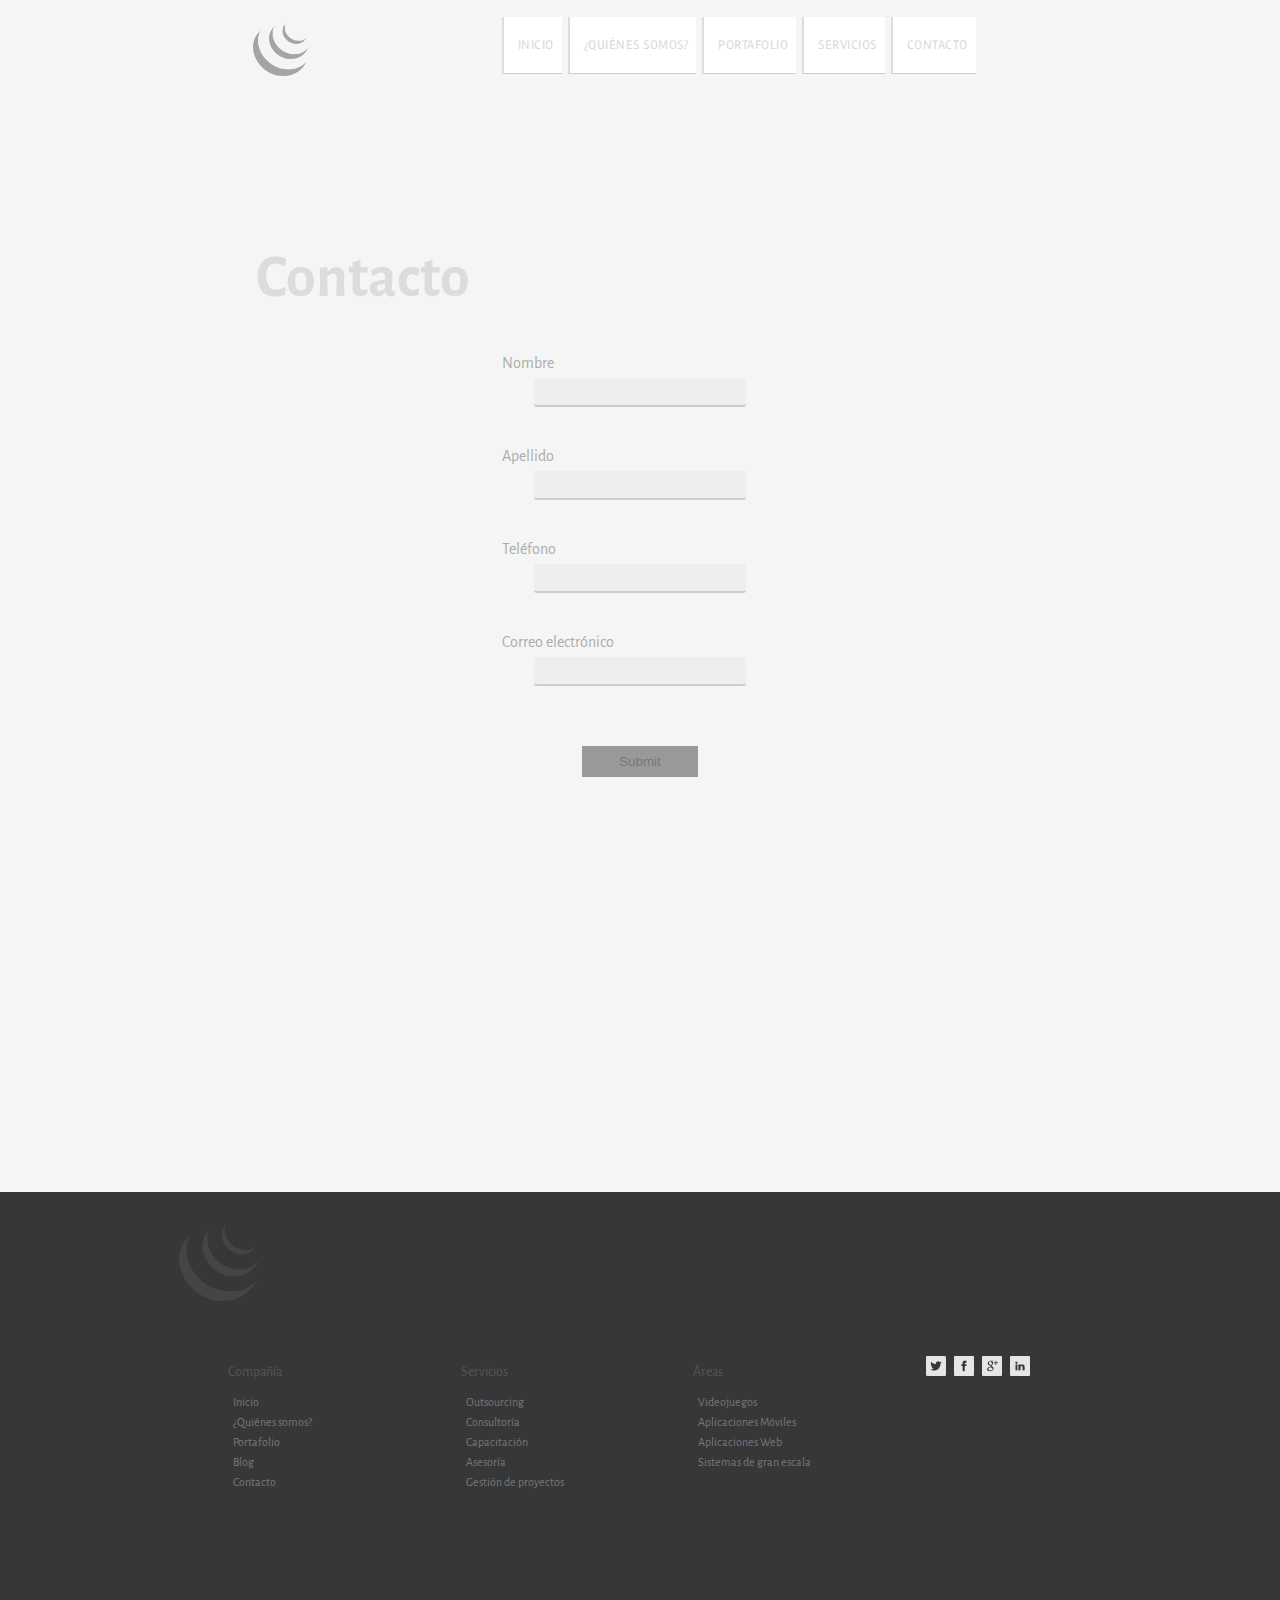
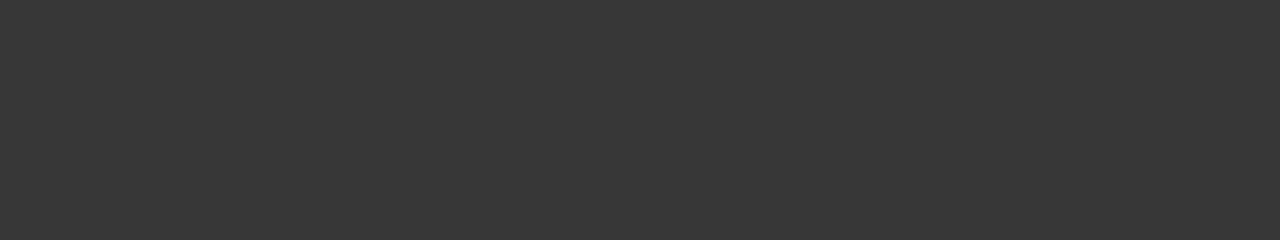
==== contacto.html @ 2f2dfaa4 "Mi primer checkout" ====
<!DOCTYPE html>
<html lang="es">
<head>
    <meta charset="utf-8">
    <meta http-equiv="Content-Type" content="text/html">
    <meta name="viewport" content="width=device-width, user-scalable=no, initial-scale=1">
    <title>mmLab</title>   
    <link rel="icon" href="images/icons/favicon.ico" type="image/x-icon" /> 
</head>

<body>
    <div id="container">
        <header>
            <div id="headerContainer">
                <div id="logoContainer">
                    <div id="logo">
                        <img src="images/icons/logojQuery.png" alt="mmLogo" />
                    </div>
                </div>
                <div id="nav">
                    <ul>
                        <li><a href="index.html">INICIO</a></li>
                        <li><a href="empresa.html">¿QUIÉNES SOMOS?</a></li>
                        <li><a href="portafolio.html">PORTAFOLIO</a></li>
                        <li><a href="servicios.html">Servicios</a></li>
                        <li><a href="contacto.html">CONTACTO</a></li>
                    </ul>
                </div>
            </div>
        </header>
        <div id="contenido">
            <div id="serviciosTitle">
                        <p>Contacto</p>
                    </div>
            <div id="formaContainer">
                <form name="forma" onsubmit="OnSubmitForm();">
                    <section class="forma-input">
                        <label>Nombre</label>
                        <input type="text" name="nombre" required />
                    </section>
                    <section class="forma-input">
                        <label>Apellido</label>
                        <input type="text" name="apellido" required />
                    </section>
                    <section class="forma-input">
                        <label>Teléfono</label>
                        <input type="number" name="tel" required />
                    </section>
                    <section class="forma-input">
                        <label>Correo electrónico</label>
                        <input type="email" name="email" required />
                    </section>
                    <section class="forma-input">
                        <input type="submit" value="Submit">
                    </section>
                </form>            
            </div>
        </div>
        <footer>            
            <div class="fondo-full"></div>
            <div class="footer-data">
                <div id="footerImg">
                    <img src="images/icons/logojQuery.png" alt="mmLogo" />
                </div>
                <div id="footer-info">                    
                    <div class="footer-section">
                        <p class="footer-title">Compañía</p>
                        <p class="footer-brand"><a href="#">Inicio</a><br/><a href="#">¿Quiénes somos?</a><br/><a href="#">Portafolio</a><br/><a href="#">Blog</a><br/><a href="#">Contacto</a></p>
                    </div>
                    <div class="footer-section">
                        <p class="footer-title">Servicios</p>
                        <p class="footer-brand"><a href="#">Outsourcing</a><br/><a href="#">Consultoría</a><br/><a href="#">Capacitación</a><br/><a href="#">Asesoría</a><br/><a href="#">Gestión de proyectos</a></p>
                    </div>
                    <div class="footer-section">
                        <p class="footer-title">Áreas</p>
                        <p class="footer-brand"><a href="#">Videojuegos</a><br/><a href="#">Aplicaciones Móviles</a><br/><a href="#">Aplicaciones Web</a><br/><a href="#">Sistemas de gran escala</a></p>
                    </div>
                    <div class="footer-section">
                        <div id="socialF">
                            <a href="#"><img src="images/icons/twitterF.png" alt="twitter" /></a>
                            <a href="#"><img src="images/icons/faceF.png" alt="facebook" /></a>
                            <a href="#"><img src="images/icons/googleF.png" alt="google" /></a>
                            <a href="#"><img src="images/icons/linkF.png" alt="link" /></a>
                        </div>
                    </div>
                </div>
            </div>
        </footer>
    </div>
</body>
</html>
<link href="css/app.css" rel="stylesheet" type="text/css" />
<link href="css/forma.css" rel="stylesheet" type="text/css" />
<link rel="stylesheet" media="(min-width: 1280px)" href="css/indexWidthBig.css" />
<link rel="stylesheet" media="(max-width: 768px)" href="css/indexWidthMedium.css" />
<link rel="stylesheet" media="(max-width: 581px)" href="css/indexWidthSmall.css" />
<link rel="stylesheet" media="(max-width: 320px)" href="css/indexWidthSmallest.css" />
<script type="text/javascript" src="js/jquery.min.js"></script>
<script type="text/javascript" src="js/app.js"></script>
<link href='https://fonts.googleapis.com/css?family=Alegreya+Sans:400,500,300,700,800' rel='stylesheet' type='text/css'>
<link href='https://fonts.googleapis.com/css?family=Rambla:400,700' rel='stylesheet' type='text/css'>
---- css/app.css ----
* {
    margin: 0;
    padding: 0;
    transform-origin: 0px 0px 0px;
    box-sizing: content-box;
}

body {
    background: rgb(250, 250, 250);
    /*box-shadow: inset 0px 0px 0px 5px rgb(33, 103, 153);*/
    height: 100vh;
    background: rgb(250, 250, 250);
    color: rgb(173, 173, 173);
    background: rgb(245, 245, 245);
    font-family: 'Alegreya Sans', sans-serif;
    font-weight: 400;
}

#container {
    max-width: 1024px;
    width: 100%;
    display: block;
    margin: 0 auto;
}

header {
    height: 18vh;
    letter-spacing: .5px;
    font-family: 'Rambla', sans-serif;
    font-weight: 400;
    width: 100%;    
}

header #headerContainer {
    max-width: 960px;
    display: block;
    margin: 0px auto;
    height: 14vh;
    padding-top: 1vh;    
}

header #logoContainer {
    width: 25%;
    display: inline-block;
}

header #logo {
    max-width: 55px;
    width: 100%;
    padding: 14px;
    display: block;
    margin: 0 auto;
}

header #logo img {
    width: 100%;
}

#nav {
    display: inline-block;
    width: 70%;
}

#nav ul {
    list-style: none;
    display: table;
    margin: 0 auto;
}

#nav ul li {
    display: block;
    float: left;    
    margin: 2px;
    padding: 8px;
    padding-left: 14px; 
    background: rgb(255, 255, 255);
    border-left: 2px solid #DDD;
    border-bottom: 1px solid #CCC;
    height: 40px;
    text-transform: uppercase;
    cursor: pointer;
    margin-right: 4px;
}

#nav ul li a {
    color: rgb(220, 220, 220);
    line-height: 40px;
    font-size: 13px;
}

#dataContainer {
    margin-top: 8rem;
}

#inicio {
    width: 90%;
    font-size: 1.8em;
    display: flex;
    margin: 0 auto;
    min-height: 100vh;    
}

#inicio div {
    
}

#inicioTitle {
    max-width: 420px;
    font-weight: 300;
    line-height: 40px;
    font-size: 32px;
}

#display {
    height: 17rem;    
    width: 30rem;
}


#social {
    margin-top: 2rem;
}

#social img {
    display: inline;
    max-width: 30px;
    transition: all .2s;
}

#areas {
    margin-top: 1rem;
    width: 98%;
    margin: 0 auto;
    padding-top: 8vh;
    display: block;
    height: 20rem;
    min-height: 100vh;
}

#areas .fondo-full {
    background: rgb(77, 77, 77);
    height: 20rem;
    left: 0;
    right: 0;
    z-index: -1;
    padding-top: 2vh;
    min-height: 100vh;
}

#areasTitle {
    font-size: 60px;
    max-width: 75%;
    margin: 0 auto;
    padding: 30px;
    color: #444;
    font-weight: bold;
    margin-top: 5px;
}


#areasContainer {
    margin-top: 5vh;    
    display: flex;
}

.area-cuadro {
    width: 30%;
    max-width: 30%;
    font-size: 1.2em;
    font-weight: 300;
    text-align: center;
    height: 30vh;
    color: rgb(233, 233, 233);
    background: rgba(93, 93, 93, .8);
    margin: 2px;
    padding-top: 10px;
    padding-bottom: 10rem;
}

.code {
    font-size: 12px;
}

.area-cuadro p {
    height: 80px;
    display: block;
    margin-top: 20px;
    font-size: 16px;
    color: rgb(170, 170, 170);
}

.area-cuadro img {
    max-width: 70px;
    display: block;
    margin: 0 auto;
    width: 100%;
    margin-top: 1vh;
}

.data-title {
    height: 110px;
    font-size: 1.8em;
    color: rgb(99, 99, 99);
}

#serviciosTitle {
    font-size: 60px;
    max-width: 75%;
    margin: 0 auto;
    padding: 30px;
    color: rgb(220, 220, 220);
    font-weight: bold;
    margin-top: 50px;
}

.data-title p {
    padding-top: 2rem;
    border-bottom: 2px solid rgb(233, 233, 233);
    width: 120px;
    padding-bottom: 7px;
    display: block;
    margin: 0 auto;
    font-weight: 300;
}

.data-title .fondo-full {
    background: rgb(245, 245, 245);
    height: 100px;
    left: 0;
    right: 0;
    z-index: -1;
    padding-top: 2vh;
}

#serviciosSection .fondo-full {
    background: rgb(245, 245, 245);
}

#bases {
    color: rgb(47, 60, 70);
}

#bases p {
    border-bottom: 2px solid rgb(47, 60, 70);
}


#bases .fondo-full {
    background: rgb(243, 243, 243);
}



.data-div {
    width: 94%;
    margin: 0 auto;
    display: block;
    border-top: 1px solid rgba(233, 233, 233, 0);
}


.data-div .fondo-full {
    left: 0;
    right: 0;
    z-index: -1;
    padding-top: 2vh;
    height: 100vh;
    background: rgb(245, 245, 245);  
}

.data-div .info-container {
    display: block;
    z-index: 3;
    margin-top: 12vh;
    margin-bottom: 12vh;
    display: flex;
}

.data-div .info-container .info-image {
    width: 45%;
}

.data-div .info-container .info-image img {
    max-width: 160px;
    display: block;
    margin: auto auto;
    width: 100%;
    margin-top: 16%;
    opacity: .5;
}

.data-div .info-container .info {
    padding: 12px;
    color: rgb(210, 210, 210);
    border-left: 4px solid rgb(220, 220, 220);
}

.data-div:nth-child(odd) .info-container .info {
    border-left: 4px solid rgb(188, 188, 188);    
    color: rgb(199, 199, 199);
}

.data-div:nth-child(odd) .info-container .info .info-titulo {
    color: #CCC;
}

.info-container .info .info-titulo {
    font-family: 'Rambla', sans-serif;
    font-size: 2em;
    color: #CCC;
    font-weight: 300;
    letter-spacing: 1px;
    font-weight: 400;
}

.info-data-container {
    padding: 10px;
}

.info-data-container .info-data {    
    font-weight: 400;
    line-height: 28px;
}

#nosotrosTitle {
    font-size: 60px;
    max-width: 75%;
    margin: 0 auto;
    padding: 30px;
    color:#444;
    font-weight: bold;
    margin-top: 50px;
}

.empresa-div {
    width: 94%;
    margin: 0 auto;
    display: block;
    min-height: 100vh;
    border-top: 1px solid rgba(233, 233, 233, 0);
}

.empresa-div .fondo-full {
    left: 0;
    min-height: 100vh;
    right: 0;
    z-index: -1;
    padding-top: 2vh;
    height: 160vh;
    background: rgb(77, 77, 77);  
}

#valores {
    display: flex;
    margin-top: 40px;
}

#valores div {
    width: 32%;
    text-align: center;
    height: auto;
    border-radius: 5px;
    margin: 10px;
}

#valores div:nth-child(even) {
    background: rgb(220, 220, 220);
}

#valores div:nth-child(even) p {
    color: #BBB;
}

#valores p {
    color: #666;
    font-weight: bold;   
    line-height: 80px;     
}

#profesional {
    font-size: 1.2em;
    font-weight: 400;
    max-width: 480px;
    width: 100%;
    display: block;
    margin: 0 auto;
    line-height: 30px;
    color: #777;
}

#eficiencia {
    text-align: center;
    font-size: large;
}

#codigoLimpio {
    text-align: center;
    font-size: large;
}

.filosofia {
    max-width: 400px;
    display: block;
    margin: 0 auto;
    color: rgb(99, 99, 99);
    line-height: 40px;    
}

.filosofia p {
    padding: 8px;
}

#mensaje {
    max-width: 520px;
    margin: 0 auto;
    font-size: .8em;
    line-height: 25px;
    font-weight: 300;
    padding: 5px;
    border-top: 5px solid rgb(99, 99, 99);
    padding-top: 22px;
    padding-bottom: 30px;
    color: #777;
}

.cita {
    text-align: right;
    font-size: smaller;
    font-style: italic;
    font-weight: 400;
    letter-spacing: 1px;
    color: #aaa;
}

.blink {
    animation: blink .4s linear infinite alternate;
}

footer {
    margin-top: 5rem;
    min-height: 300px;
}

footer .fondo-full {
    left: 0;
    right: 0;
    z-index: -1;
    padding-top: 2vh;
    min-height: 70vh;
    background: rgb(55, 55, 55); 
}

footer .footer-data {
    width: 90%;
    display: block;
    margin: 0 auto;
    padding-top: 2rem;
}

#footerImg {
    max-width: 80px;
    display: block;
}

#footerImg img {
    width: 100%;
}

#footer-info {
    display: table;
    margin: 0 auto;
    margin-top: 5%;
    font-size: 12px;
    width: 90%;
}

.footer-section {
    max-width: 220px;
    width: 28%;
    display: table-cell;
}

#socialF {
    display: flex;
}

#socialF a {
    width: 20px;
    height: 20px;
    display: block;
    margin: 4px;
}

#socialF img {
    max-width: 20px;
    transition: all .2s;
}

.footer-title {
    font-size: 14px;
    color: #555;
    padding: 3px;
}

.footer-brand {
    padding: 8px;
    line-height: 20px;
}

.footer-brand a {
    color: #777;
}

.separador {
    min-height: 140px;
}

.separador .fondo-full {
    background: rgb(90, 80, 90);
    height: 140px;
    left: 0;
    right: 0;
    z-index: -1;
    padding-top: 2vh;
}

a {
    text-decoration: none;
    color: rgb(12, 60, 90);
}

.cursiva {
    font-style: italic;
}

.oscura {
    font-weight: bolder;
}

.fondo-full {
    position: absolute;
}

.software {
    color: #444;
}

#contenido {
    min-height: 100vh;
}

@keyframes blink {
   from { opacity: 1; }
   to { opacity: .1; }
}
---- css/forma.css ----
#formaContainer {
    max-width: 512px;
    width: 90%;
    display: block;
    margin: 0 auto;
}

.forma-input {
    display: block;
    padding: 10px;
    width: 90%;
    margin: 0 auto;
    margin-bottom: 10px;
}

.forma-input label {
    display: block;
    width: 60%;
    margin: 0 auto;
}

.forma-input input[type="text"], input[type="email"], input[type="number"] {
    width: 200px;
    display: block;
    margin: 0 auto;
    margin-top: 5px;
    margin-bottom: 10px;
    padding: 6px;
    color: #999;
    border: none;
    border-bottom: 2px solid #CCC;
    background: #EEE;
    border-radius: 3px;
}

input[type="submit"] {
    width: 100px;
    margin: 0 auto;
    display: block;
    margin-top: 20px;
    border: none;
    background: #999;
    padding: 8px;
    color: #777;
    cursor: pointer;
}

input[type="submit"]:hover {
    background: #EEE;
}
---- css/indexWidthBig.css ----
.empresa-div .fondo-full {
    height: 100vh;
}
---- css/indexWidthMedium.css ----
header {
    height: auto;
}

header #headerContainer {
    height: auto;
}

header #logoContainer {
    width: 90%;
    display: block;
    margin: 0 auto;
}

#nav {
    margin: 0 auto;
    margin-top: 30px;
    display: block;
}


#nav ul li {    
    display: inline-block;
    margin: 2px;
}

#dataContainer {
    margin-top: 2rem;
}

#inicio {
    display: block;
    margin-top: 40px;
}

#inicioTitle {
    max-width: 720px;
    text-align: center;
    margin-top: 10%;
}

#display {
    width: 100%;
    height: 20%;
}

#areasContainer {
}

.area-cuadro {
}

.empresa-div .fondo-full {
    height: 140%;
}

header {
    letter-spacing: 0;
}


header #logo {
    max-width: 80px;
}
---- css/indexWidthSmall.css ----
#nav ul li {
    width: 90%;
    padding: 0;
    display: block;
    margin: 0;
    margin-top: 8px;
}

#nav ul li a {
    margin-left: 10px;
}

.empresa-div .fondo-full {
    height: 185%;
}

.data-div .info-container {
    display: block;
}

.data-div .info-container .info-image {
    margin: 0 auto;
}

.data-div .info-container .info {
    border-left: 0px solid rgb(47, 60, 70);
    margin-top: 10vh;
    font-size: 18px;
}

.data-div:nth-child(odd) .info-container .info {
    border-left: 0px solid rgb(240, 240, 240);
}

.info-container .info .info-titulo {
    text-align: center;
}

.info-data-container {
    padding: 10px;
}

#mensaje {
    font-size: 1em;
}

#areasContainer {
    margin-top: 5vh;
    display: block;
}

#areas {
    height: auto;
}

.area-cuadro {
    width: 90%;
    max-width: 90%;
    height: 130px;
    margin: 0 auto;
    font-size: 1.8em;
    margin-top: 20px;
    padding-top: 30px;
}

.area-cuadro img {
    max-width: 90px;
}

#areas .fondo-full {
    height: 260vh;
}

.info-data-container .info-data {
    max-width: 420px;
    width: 100%;
    margin: 0 auto;
}

.area-cuadro img {
    padding: 20px;
}

.data-title {
    height: 210px;
    font-size: 3em;
    padding-top: 30px;
}

.data-title p {
    width: 80%;
    border-bottom: 3px solid #444 !important;
}

.footer-section {
    max-width: 320px;
    width: 58%;
    display: block;
    margin: 0 auto;
    font-size: 1.2em;
    padding: 10px;
    margin-top: 10px;
    margin-bottom: 10px;
    border-bottom: 2px solid #444;
}

footer .fondo-full {

    min-height: 120vh;
}
---- css/indexWidthSmallest.css ----
#nav {
    display: block;
}

header #logoContainer {
    width: 46%;
    display: block;
    margin: 0 auto;
    text-align: center;
}

#valores div {
    width: 90%;
    font-size: 1.2em;
}

#valores {
    display: block;
    margin-top: 40px;
    width: 90%;
    margin: 0 auto;
}

#profesional {
    text-align: center;
}
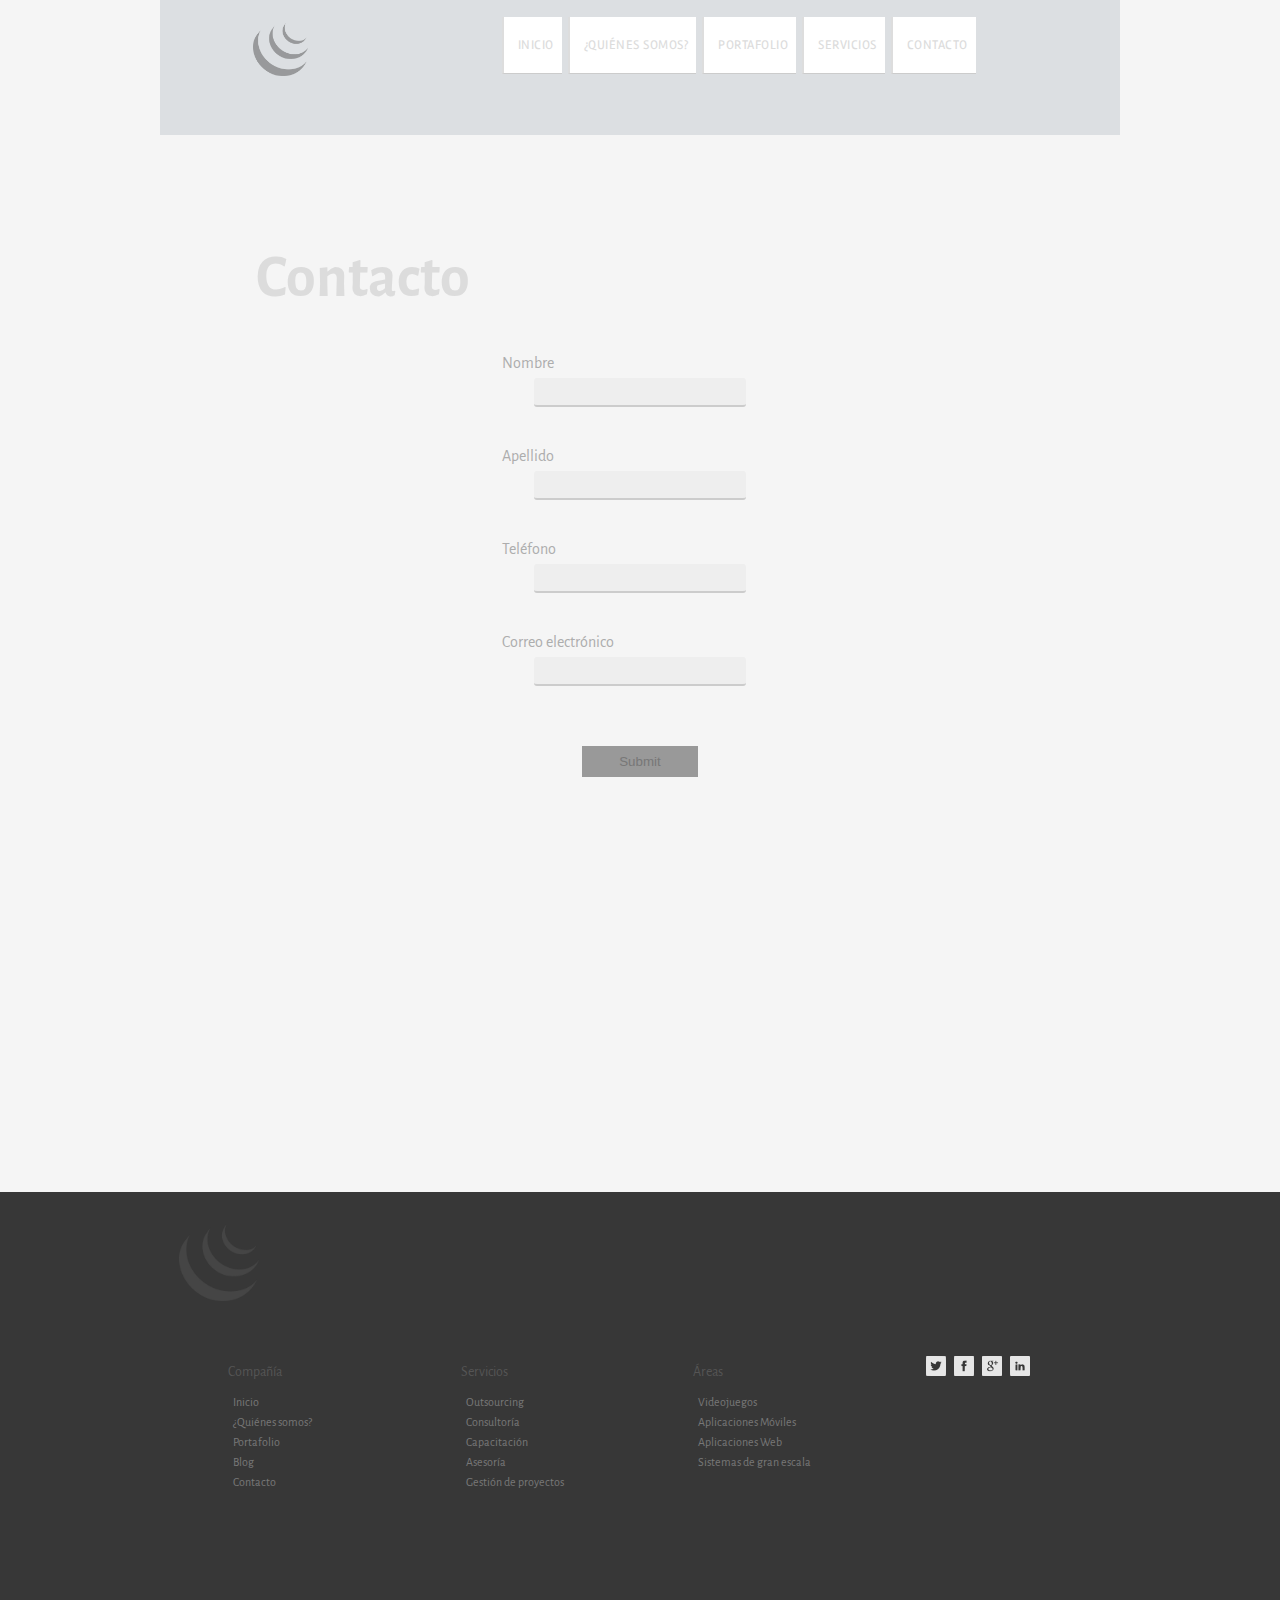
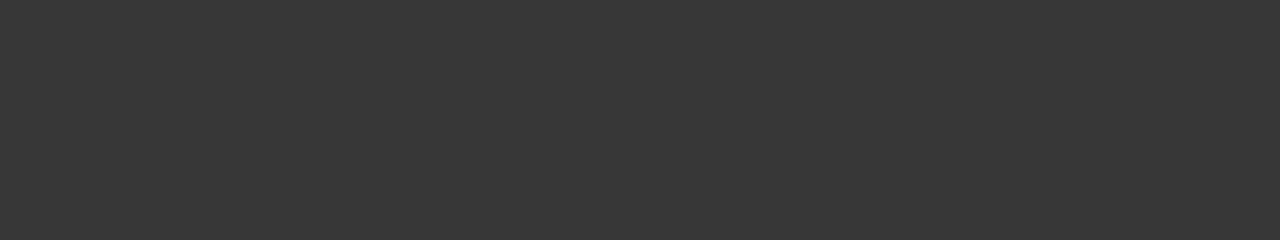
==== commit 64083169: "Colores en los inputs" ====
--- a/contacto.html
+++ b/contacto.html
@@ -98,5 +98,6 @@
 <link rel="stylesheet" media="(max-width: 320px)" href="css/indexWidthSmallest.css" />
 <script type="text/javascript" src="js/jquery.min.js"></script>
 <script type="text/javascript" src="js/app.js"></script>
+<script type="text/javascript" src="js/contacto.js"></script>
 <link href='https://fonts.googleapis.com/css?family=Alegreya+Sans:400,500,300,700,800' rel='stylesheet' type='text/css'>
 <link href='https://fonts.googleapis.com/css?family=Rambla:400,700' rel='stylesheet' type='text/css'>